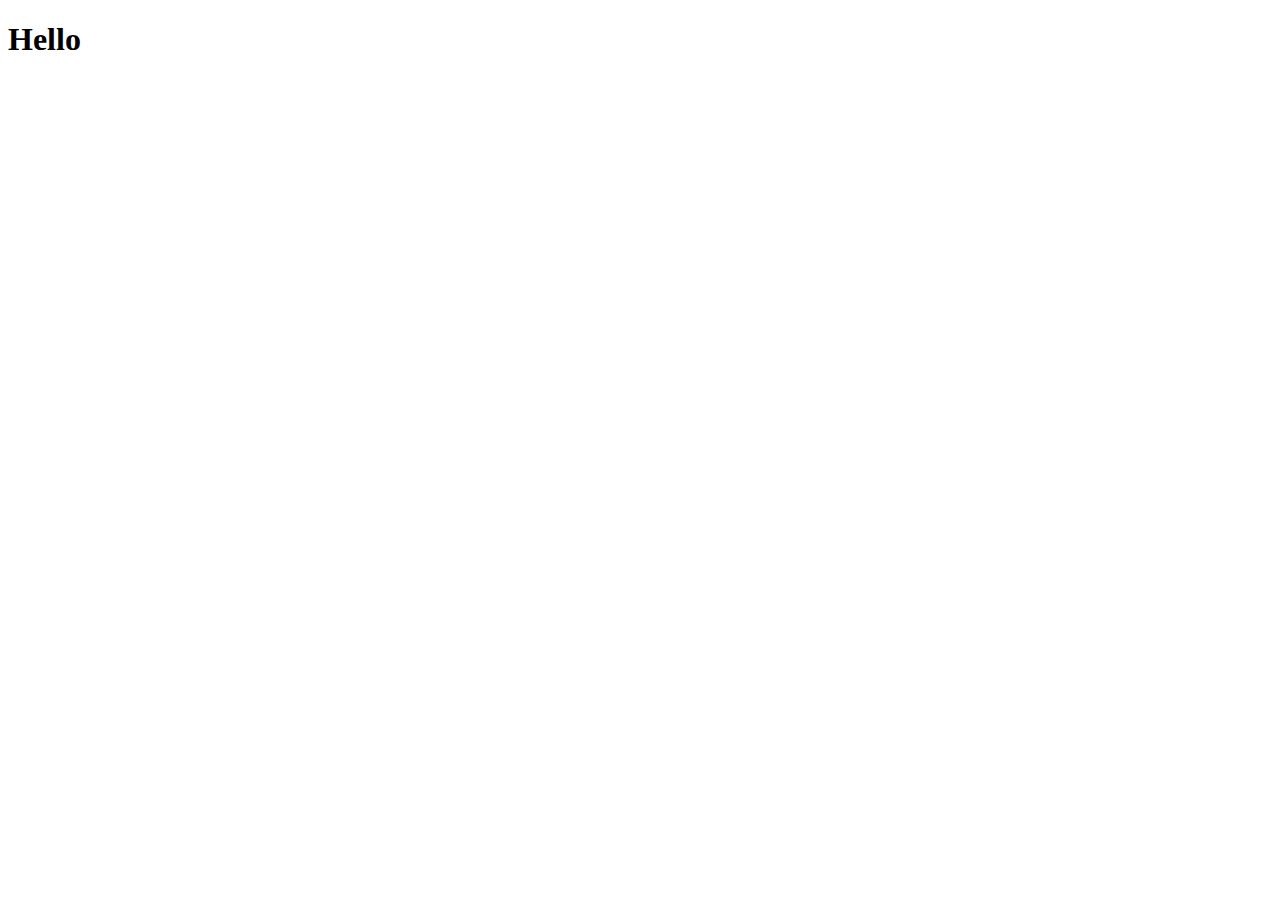
==== index.html @ 7822f0f8 "text added" ====
<!DOCTYPE html>
<html lang="en">
<head>
    <meta charset="UTF-8">
    <meta name="viewport" content="width=device-width, initial-scale=1.0">
    <title>Document</title>
</head>
<body>
    
    <h1>Hello</h1>







</body>
</html>
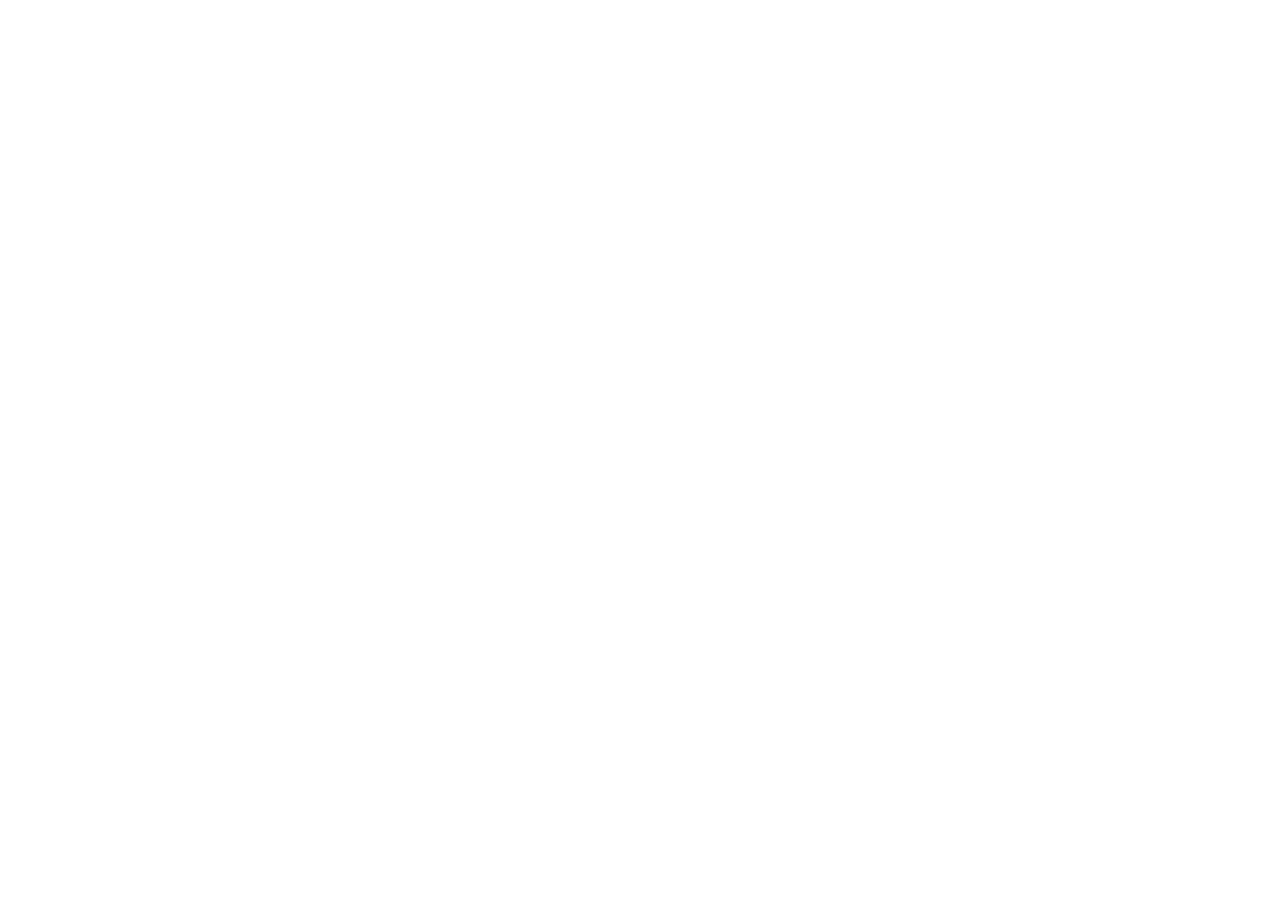
==== commit 8fabe3b8: "style sheet added" ====
--- a/index.html
+++ b/index.html
@@ -6,8 +6,8 @@
     <title>Document</title>
 </head>
 <body>
+   
     
-    <h1>Hello</h1>
 
 
 
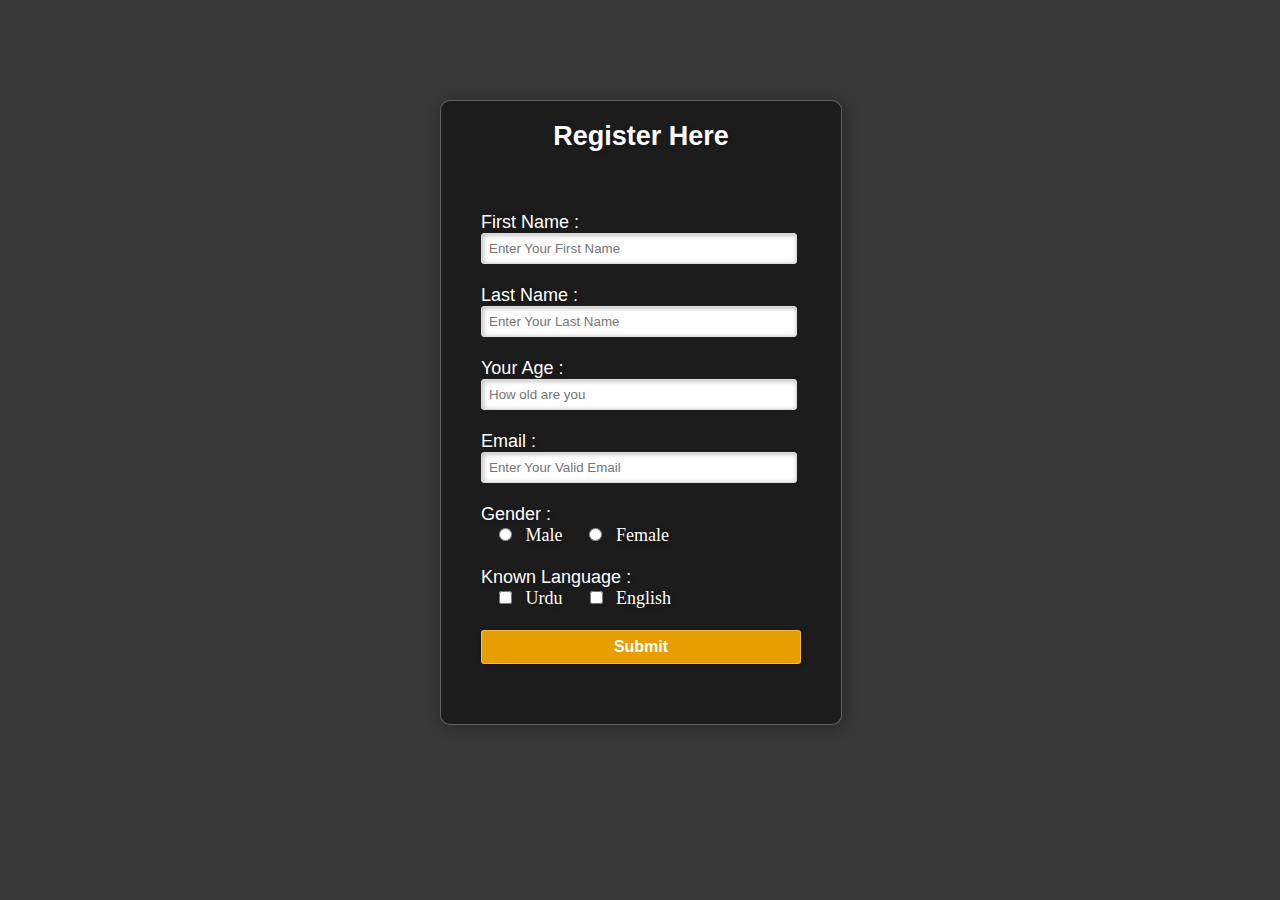
==== commit 651de1fe: "project completed" ====
--- a/index.html
+++ b/index.html
@@ -3,11 +3,76 @@
 <head>
     <meta charset="UTF-8">
     <meta name="viewport" content="width=device-width, initial-scale=1.0">
-    <title>Document</title>
+    <title>Registeration Form</title>
+    <link rel="stylesheet" href="style.css" type="text/css">
 </head>
 <body>
-   
+
+   <div class="main">
+    <div class="register">
+        <h2>Register Here</h2>
+        <form action="./thankyou.html" id="register" method="post">
+            <label for="">First Name : </label>
+            <br>
+            <input type="text" name="fname" id="name" placeholder="Enter Your First Name" required>
+            <br><br>
+            <label for="">Last Name : </label>
+            <br>
+            <input type="text" name="lname" id="name" placeholder="Enter Your Last Name" required>
+            <br><br>
+            <label for="">Your Age : </label>
+            <br>
+            <input type="number" name="age" id="name" placeholder="How old are you " required>
+            <br><br>
+            <label for="">Email : </label>
+            <br>
+            <input type="email" name="email" id="name" placeholder="Enter Your Valid Email" required>
+            <br><br>
+            <label for="">Gender : </label>
+            <br>
+            &nbsp;&nbsp;&nbsp;
+            <input type="radio" name="gender" id="male " required>
+            &nbsp;
+            <span id="male">Male</span>
+            &nbsp;&nbsp;&nbsp;&nbsp;
+            <input type="radio" name="gender" id="female " required>
+            &nbsp;
+            <span id="female">Female</span>
+            <br><br>
+            <label for="">Known Language : </label>
+            <br>
+            &nbsp;&nbsp;&nbsp;
+            <input type="checkbox" name="lang" id="urdu">
+            &nbsp;
+            <span id="urdu">Urdu</span>
+            &nbsp;&nbsp;&nbsp;&nbsp;
+            <input type="checkbox" name="lang" id="eng">
+            &nbsp;
+            <span id="eng">English</span>
+            <br><br>
+            <!-- <input type="submit" value="Submit" name="submit" id="submit"> -->
+            <button type="submit">Submit</button>
+
+
+            
+
+
+
+
+
+
+
+
+
+        </form>
     
+    </div>
+    <!--end-register-->
+    
+    </div>
+    <!-- end-main -->
+
+
 
 
 
--- a/style.css
+++ b/style.css
@@ -0,0 +1,76 @@
+*{
+    margin: 0;
+    padding: 0;
+}
+
+body{
+    background-color: rgb(56, 56, 56);
+}
+
+div.main{
+    width: 400px;
+    margin: 100px auto 0px auto;
+
+}
+
+h2{
+    text-align: center;
+    padding: 20px;
+    font-family: sans-serif;
+}
+
+div.register{
+    background-color: rgba(0, 0, 0, 0.5);
+    width: 100%;
+    font-size: 18px;
+    border-radius: 10px;
+    border: 1px solid rgba(255, 255, 255, 0.3);
+    box-shadow:  2px 2px 15px rgba(0, 0, 0, 0.3);
+    color: #fff;
+}
+
+form#register{
+    margin: 40px;
+}
+
+label{
+    font-family: sans-serif;
+    font-size: 18px;
+    font-style: normal;
+}
+
+input#name{
+    width: 300px;
+    border: 1px solid #ddd;
+    border-radius: 3px;
+    outline: 0;
+    padding: 7px;
+    background-color: #fff;
+    box-shadow: inset 1px 1px 5px rgba(0, 0, 0, 0.3);
+}
+
+button{
+    width: 320px;
+    padding: 7px;
+    font-size: 16px;
+    font-family: sans-serif;
+    font-weight: 600;
+    border: none;
+    border-radius: 3px;
+    background-color: rgb(231, 158, 0);   
+    color: #fff;
+    cursor: pointer;
+    border: 1px solid rgba(255, 255, 255, 0.3);
+    box-shadow: 1px 1px 5px rgba(0, 0, 0, 0.3);
+    margin-bottom: 20px;
+}
+
+label,span,h2{
+    text-shadow: 1px 1px 5px rgba(0, 0, 0, 0.3);
+}
+
+
+
+
+
+
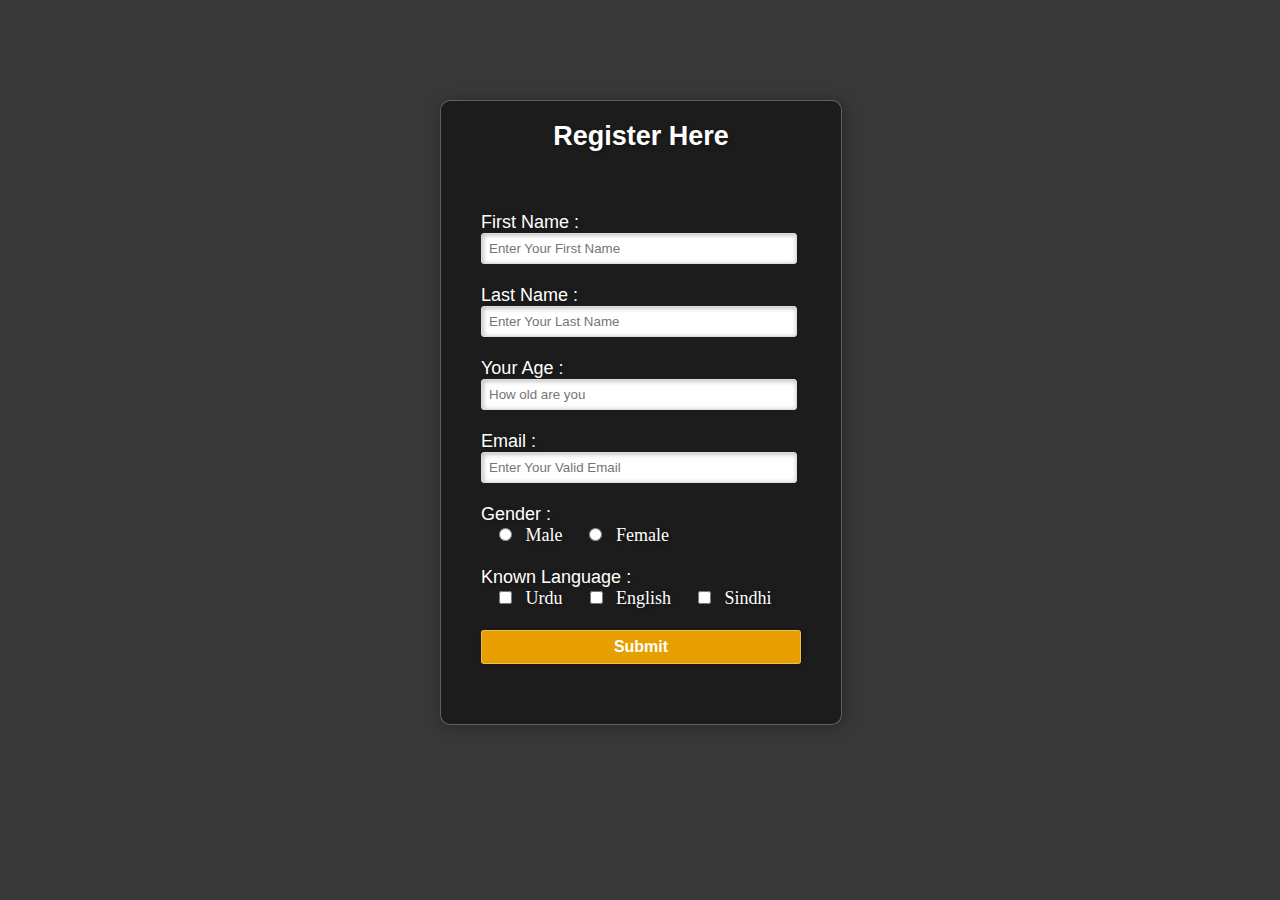
==== commit d85fa141: "checkbox added" ====
--- a/index.html
+++ b/index.html
@@ -22,7 +22,7 @@
             <br><br>
             <label for="">Your Age : </label>
             <br>
-            <input type="number" name="age" id="name" placeholder="How old are you " required>
+            <input type="number" name="age" id="name" placeholder="How old are you " minlength="16" required>
             <br><br>
             <label for="">Email : </label>
             <br>
@@ -49,6 +49,10 @@
             <input type="checkbox" name="lang" id="eng">
             &nbsp;
             <span id="eng">English</span>
+            &nbsp;&nbsp;&nbsp;&nbsp;
+            <input type="checkbox" name="lang" id="sindhi">
+            &nbsp;
+            <span id="eng">Sindhi</span>
             <br><br>
             <!-- <input type="submit" value="Submit" name="submit" id="submit"> -->
             <button type="submit">Submit</button>
